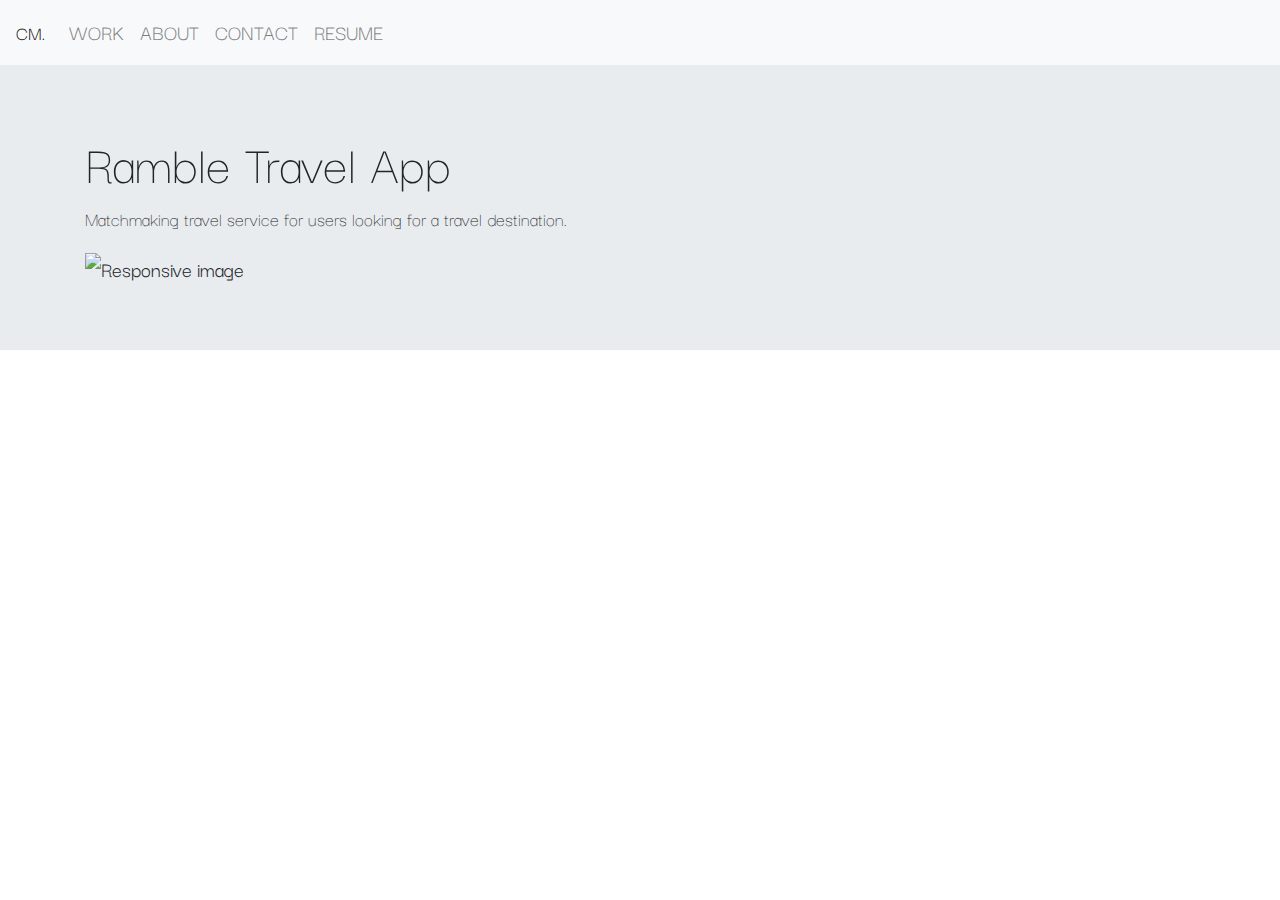
==== casestudy.html/index.html @ 02daaca8 "location" ====
<!DOCTYPE html>
<html>
<head>
  <script src="https://ajax.googleapis.com/ajax/libs/jquery/3.5.1/jquery.min.js"></script>
  <link rel="stylesheet" href="css/style.css">
        
  <!-- JavaScript Bundle with Popper -->
  <script src="https://cdn.jsdelivr.net/npm/bootstrap@5.1.3/dist/js/bootstrap.bundle.min.js" integrity="sha384-ka7Sk0Gln4gmtz2MlQnikT1wXgYsOg+OMhuP+IlRH9sENBO0LRn5q+8nbTov4+1p" crossorigin="anonymous"></script>  
  <link rel="stylesheet" href="css/style.css">

  <!-- Bootstrap CSS -->
  <link rel="stylesheet" href="https://stackpath.bootstrapcdn.com/bootstrap/4.3.1/css/bootstrap.min.css" integrity="sha384-ggOyR0iXCbMQv3Xipma34MD+dH/1fQ784/j6cY/iJTQUOhcWr7x9JvoRxT2MZw1T" crossorigin="anonymous">
  <link rel="stylesheet" href="css/index.css">
    
</head>

<body>
    <nav class="navbar navbar-expand-lg navbar-light bg-light" id="navigationBar">
        <a class="navbar-brand" href="#">CM.</a>
        <button class="navbar-toggler" type="button" data-toggle="collapse" data-target="#navbarNavAltMarkup" aria-controls="navbarNavAltMarkup" aria-expanded="false" aria-label="Toggle navigation">
          <span class="navbar-toggler-icon"></span>
        </button>
        <div class="collapse navbar-collapse" id="navbarNavAltMarkup">
          <div class="navbar-nav">
            <a class="nav-item nav-link" href="#">WORK</a>
            <a class="nav-item nav-link" href="#">ABOUT</a>
            <a class="nav-item nav-link" href="#">CONTACT</a> 
            <a class="nav-item nav-link" href="#">RESUME</a> 
          </div>
        </div>
      </nav>

</header>

<div class="jumbotron jumbotron-fluid">
  <div class="container">
    <h1 class="display-4">Ramble Travel App</h1>
    <p class="lead">Matchmaking travel service for users looking for a travel destination.</p>
    <img src="images/iphone" class="img-fluid" alt="Responsive image">
  </div>
</div>

<!--Fonts-->
<html>
  <head>
  <link href='https://fonts.googleapis.com/css?family=Darker Grotesque' rel='stylesheet'>
  <style>
  body {
    font-family: 'Darker Grotesque';font-size: 22px;
  }
  </style>
  </head>
</html>

</section>
</div>
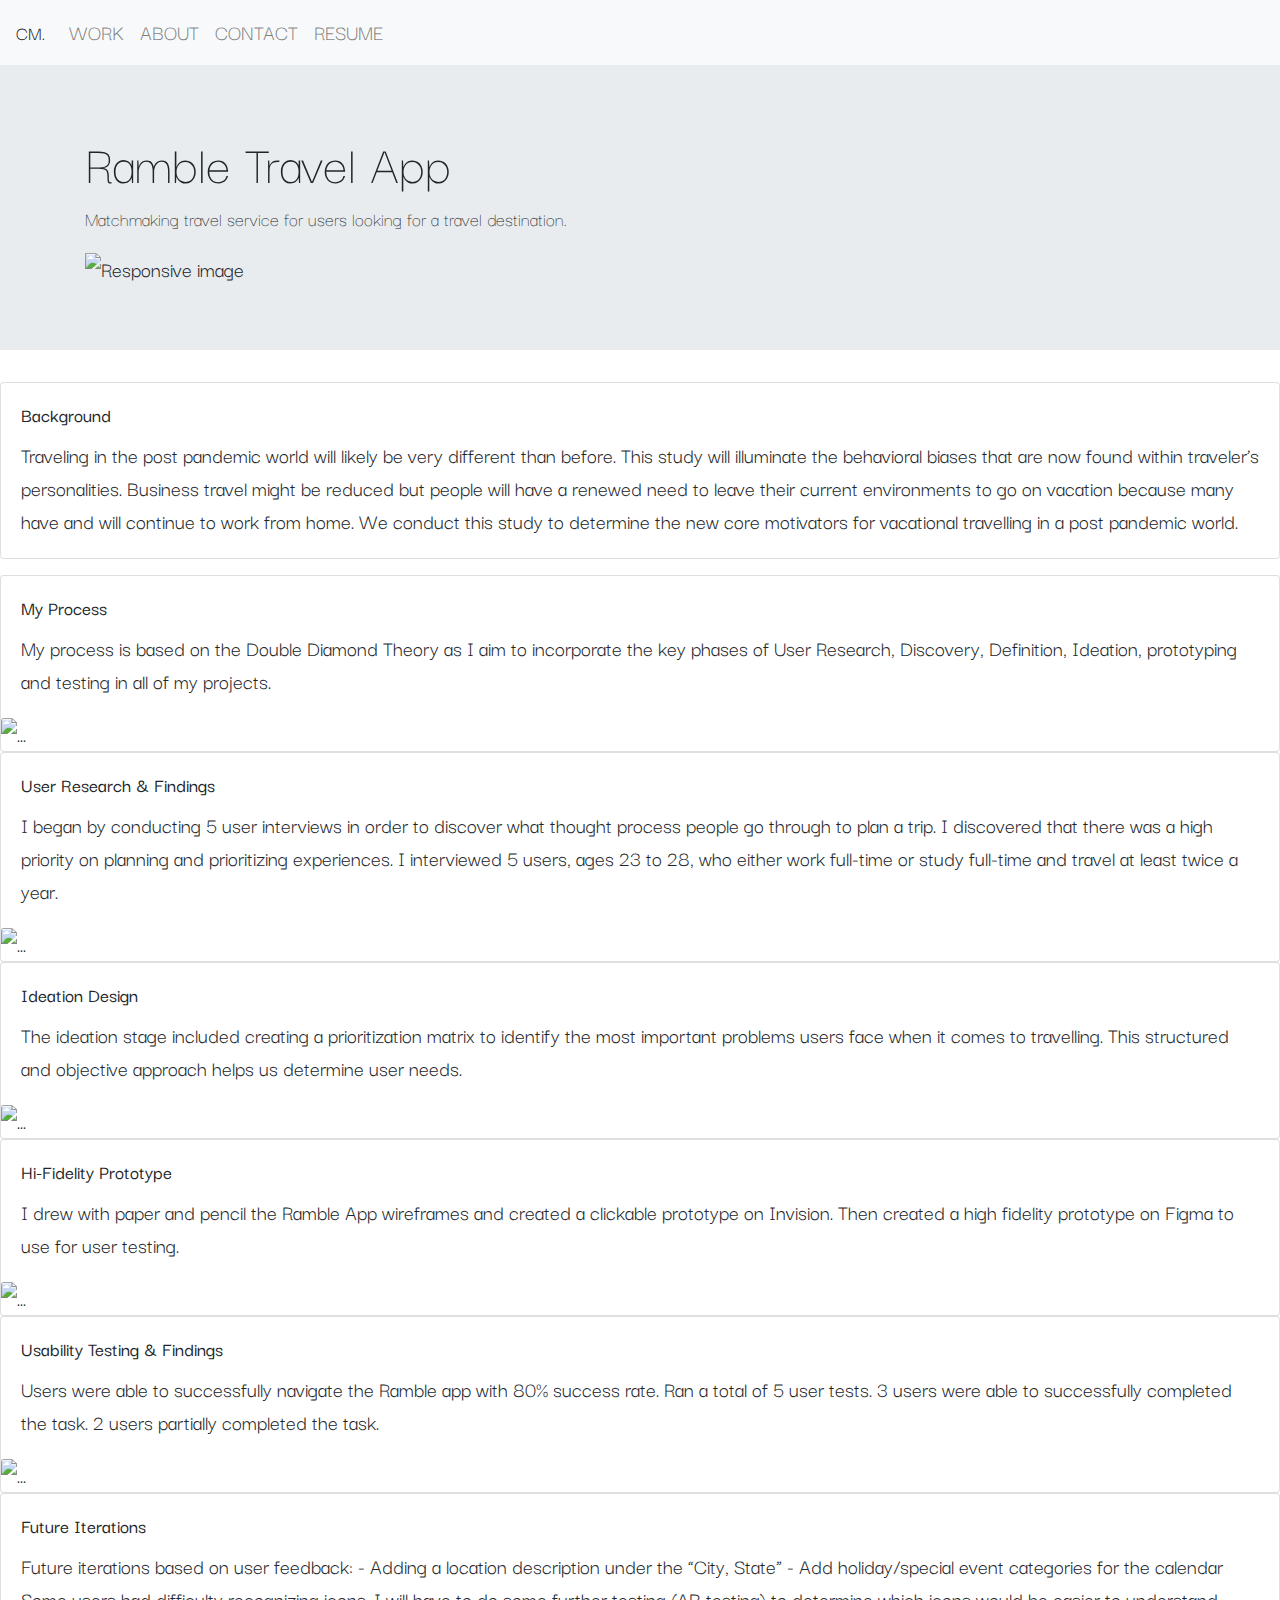
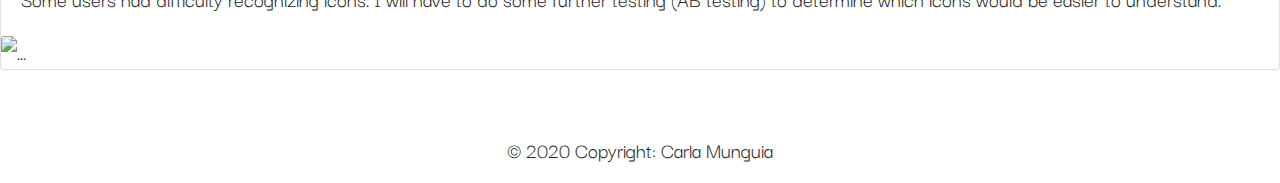
==== commit 2d56dbba: "new code" ====
--- a/casestudy.html/index.html
+++ b/casestudy.html/index.html
@@ -36,8 +36,69 @@
   <div class="container">
     <h1 class="display-4">Ramble Travel App</h1>
     <p class="lead">Matchmaking travel service for users looking for a travel destination.</p>
-    <img src="images/iphone" class="img-fluid" alt="Responsive image">
+    <img src="/Users/itatimunguia/Documents/UX_UI_HW_20/images/iphone.png" class="img-fluid" alt="Responsive image"/>
   </div>
+</div>
+
+<div class="card mb-3">
+  <div class="card-body">
+    <h5 class="card-title">Background</h5>
+    <p class="card-text">Traveling in the post pandemic world will likely be very different than before. This study will illuminate the behavioral biases that are now found within traveler’s personalities. Business travel might be reduced but people will have a renewed need to leave their current environments to go on vacation because many have and will continue to work from home. We conduct this study to determine the new core motivators for vacational travelling in a post pandemic world. </p>
+  </div>
+</div>
+<div class="card">
+  <div class="card-body">
+    <h5 class="card-title">My Process</h5>
+    <p class="card-text">My process is based on the Double Diamond Theory as I aim to incorporate the key phases of User Research, Discovery, Definition, Ideation, prototyping and testing  in all of my projects.
+    </p>
+  </div>
+  <img src="/Users/itatimunguia/Documents/UX_UI_HW_20/images/diamond.png" class="card-img-top" alt="...">
+</div>
+
+<div class="card">
+  <div class="card-body">
+    <h5 class="card-title">User Research & Findings</h5>
+    <p class="card-text">I began by conducting 5 user interviews in order to discover what thought process people go through to plan a trip. I discovered that there was a high priority on planning and prioritizing experiences. 
+      I interviewed 5 users, ages 23 to 28, who either work full-time or study full-time and travel at least twice a year. </p>
+  </div>
+  <img src="/Users/itatimunguia/Documents/UX_UI_HW_20/images/affinity.png" class="card-img-top" alt="...">
+</div>
+
+<div class="card">
+  <div class="card-body">
+    <h5 class="card-title">Ideation Design</h5>
+    <p class="card-text">The ideation stage included creating a prioritization matrix to identify the most important problems users face when it comes to travelling. This structured and objective approach helps us determine user needs. </p>
+  </div>
+  <img src="/Users/itatimunguia/Documents/UX_UI_HW_20/images/write.png" class="card-img-top" alt="...">
+</div>
+
+<div class="card">
+  <div class="card-body">
+    <h5 class="card-title">Hi-Fidelity Prototype</h5>
+    <p class="card-text">I drew with paper and pencil the Ramble App wireframes and created a clickable prototype on Invision. Then created a high fidelity prototype on Figma to use for user testing. </p>
+  </div>
+  <img src="/Users/itatimunguia/Documents/UX_UI_HW_20/images/hifi.png" class="card-img-top" alt="...">
+</div>
+
+<div class="card">
+  <div class="card-body">
+    <h5 class="card-title">Usability Testing & Findings</h5>
+    <p class="card-text">Users were able to successfully navigate the Ramble app with 80% success rate. 
+      Ran a total of 5 user tests. 3 users were able to successfully completed the task. 
+      2 users partially completed the task.</p>
+  </div>
+  <img src="/Users/itatimunguia/Documents/UX_UI_HW_20/images/write1.png" class="card-img-top" alt="...">
+</div>
+
+<div class="card">
+  <div class="card-body">
+    <h5 class="card-title">Future Iterations</h5>
+    <p class="card-text">Future iterations based on user feedback: 
+      - Adding a location description under the “City, State”
+      - Add holiday/special event categories for the calendar
+      Some users had difficulty recognizing icons. I will have to do some further testing (AB testing) to determine which icons would be easier to understand. </p>
+  </div>
+  <img src="/Users/itatimunguia/Documents/UX_UI_HW_20/images/placeholder-image.png" class="card-img-top" alt="...">
 </div>
 
 <!--Fonts-->
@@ -52,5 +113,26 @@
   </head>
 </html>
 
+<!--margin between sections-->
+<div class="mt-5 col-md-12">
+</div>
+
+<!-- footer -->
+<footer class="page-footer font-small blue">
+
+  <!-- Copyright -->
+  <div class="footer-copyright text-center py-3">© 2020 Copyright: Carla Munguia 
+  </div>
+  <!-- Copyright -->
+
+</footer>
+
+
+<!-- Latest compiled and minified JavaScript -->
+<script src="https://stackpath.bootstrapcdn.com/bootstrap/3.4.1/js/bootstrap.min.js" integrity="sha384-aJ21OjlMXNL5UyIl/XNwTMqvzeRMZH2w8c5cRVpzpU8Y5bApTppSuUkhZXN0VxHd" crossorigin="anonymous"></script>
+    
+</body>
+    <script src="js/index.js"></script>
+
 </section>
 </div>
